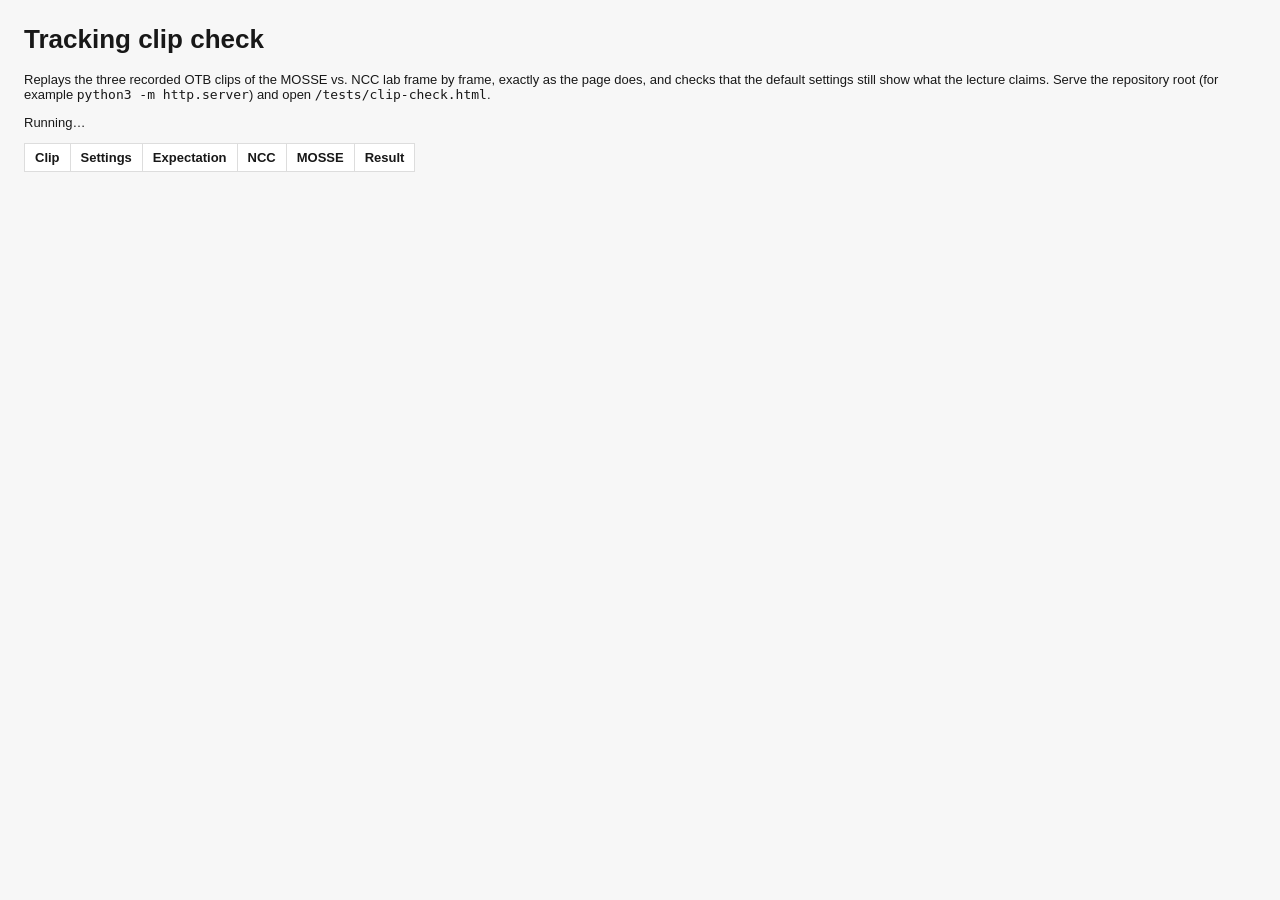
==== tests/clip-check.html @ 99e43c16 "feat: replace simulated tracking scenes with real OTB clips - Recorded clips source: Dudek (head tur" ====
<!doctype html>
<html lang="en">
<head>
  <meta charset="UTF-8" />
  <meta name="viewport" content="width=device-width, initial-scale=1" />
  <title>Tracking clip check</title>
  <style>
    body { margin: 24px; font: 13px Arial, Helvetica, sans-serif; color: #181818; background: #f7f7f7; }
    table { border-collapse: collapse; background: #fff; }
    th, td { padding: 6px 10px; border: 1px solid #ddd; text-align: left; }
    .pass { color: #27723b; font-weight: 700; }
    .fail { color: #c62828; font-weight: 700; }
  </style>
</head>
<body>
  <h1>Tracking clip check</h1>
  <p>Replays the three recorded OTB clips of the MOSSE vs. NCC lab frame by frame, exactly as the page does, and checks that the default settings still show what the lecture claims. Serve the repository root (for example <code>python3 -m http.server</code>) and open <code>/tests/clip-check.html</code>.</p>
  <p id="summary">Running…</p>
  <table><thead><tr><th>Clip</th><th>Settings</th><th>Expectation</th><th>NCC</th><th>MOSSE</th><th>Result</th></tr></thead><tbody id="rows"></tbody></table>
  <script type="module">
    import {CLIPS,clipBox,openClip,seekFrame} from '../js/tracking/clips.js';
    import {MosseTracker,NccTracker,grayFrame} from '../js/tracking/trackers.js';
    import {boxIoU} from '../js/tracking/shared.js';

    const LOST_IOU=.3,PROC_WIDTH=320;
    const CASES=[
      {clip:'turn',settings:{},expect:'appearance change: NCC loses the face, MOSSE keeps it',check:r=>r.ncc.lostAtEnd&&!r.mosse.lostAtEnd&&r.mosse.share>=.85},
      {clip:'occlusion',settings:{},expect:'MOSSE learns the parked cars and drifts away',check:r=>r.mosse.lostAtEnd},
      {clip:'occlusion',settings:{gate:true},expect:'with the PSR gate MOSSE stays with her',check:r=>!r.mosse.lostAtEnd&&r.skipped>0},
      {clip:'crossing',settings:{},expect:'MOSSE is pulled away by the passer-by; the fixed NCC template is not',check:r=>r.mosse.lostAtEnd&&!r.ncc.lostAtEnd},
      {clip:'crossing',settings:{gate:true},expect:'the PSR gate does not help: the passer-by gives a sharp peak',check:r=>r.mosse.lostAtEnd},
      {clip:'crossing',settings:{eta:.02},expect:'a slowly learning MOSSE (η = 0.02) stays with her',check:r=>!r.mosse.lostAtEnd}
    ];

    async function run({clip:key,settings}){
      const clip=CLIPS[key],video=await openClip(clip),k=PROC_WIDTH/clip.width,canvas=document.createElement('canvas');
      canvas.width=PROC_WIDTH;canvas.height=Math.round(clip.height*k);
      const ctx=canvas.getContext('2d',{willReadFrequently:true});
      const ncc=new NccTracker(),mosse=new MosseTracker({eta:settings.eta??.125}),stats={ncc:{onTarget:0,iou:1},mosse:{onTarget:0,iou:1}};
      let skipped=0;
      for(let frame=0;frame<clip.frames;frame++){
        await seekFrame(video,frame);
        ctx.drawImage(video,0,0,canvas.width,canvas.height);
        const gray=grayFrame(ctx.getImageData(0,0,canvas.width,canvas.height).data,canvas.width,canvas.height),b=clipBox(clip,frame);
        const truth={cx:b.cx*k,cy:b.cy*k,w:b.w*k,h:b.h*k};
        if(!frame){ncc.init(gray,truth);mosse.init(gray,truth);continue}
        const results={ncc:ncc.track(gray),mosse:mosse.track(gray,{gate:!!settings.gate,threshold:7})};
        if(results.mosse.skipped)skipped++;
        for(const kind of['ncc','mosse']){stats[kind].iou=boxIoU(results[kind].box,truth);if(stats[kind].iou>=LOST_IOU)stats[kind].onTarget++}
      }
      for(const kind of['ncc','mosse']){stats[kind].lostAtEnd=stats[kind].iou<LOST_IOU;stats[kind].share=stats[kind].onTarget/(clip.frames-1)}
      return{...stats,skipped};
    }

    const describe=s=>`${s.lostAtEnd?'lost':'on target'} at the end (IoU ${s.iou.toFixed(2)}) · on target ${Math.round(100*s.share)}% of frames`;
    let passed=0;
    for(const testCase of CASES){
      const result=await run(testCase),ok=testCase.check(result);
      if(ok)passed++;
      const row=document.createElement('tr');
      [`${testCase.clip} · ${CLIPS[testCase.clip].sequence}`,JSON.stringify(testCase.settings),testCase.expect,describe(result.ncc),describe(result.mosse)+(result.skipped?` · ${result.skipped} updates skipped`:'')].forEach(text=>{const cell=document.createElement('td');cell.textContent=text;row.append(cell)});
      const verdict=document.createElement('td');verdict.className=ok?'pass':'fail';verdict.textContent=ok?'PASS':'FAIL';row.append(verdict);
      document.querySelector('#rows').append(row);
    }
    const summary=document.querySelector('#summary');
    summary.textContent=`${passed} / ${CASES.length} checks passed`;summary.className=passed===CASES.length?'pass':'fail';
    document.body.dataset.done=String(passed===CASES.length);
  </script>
</body>
</html>
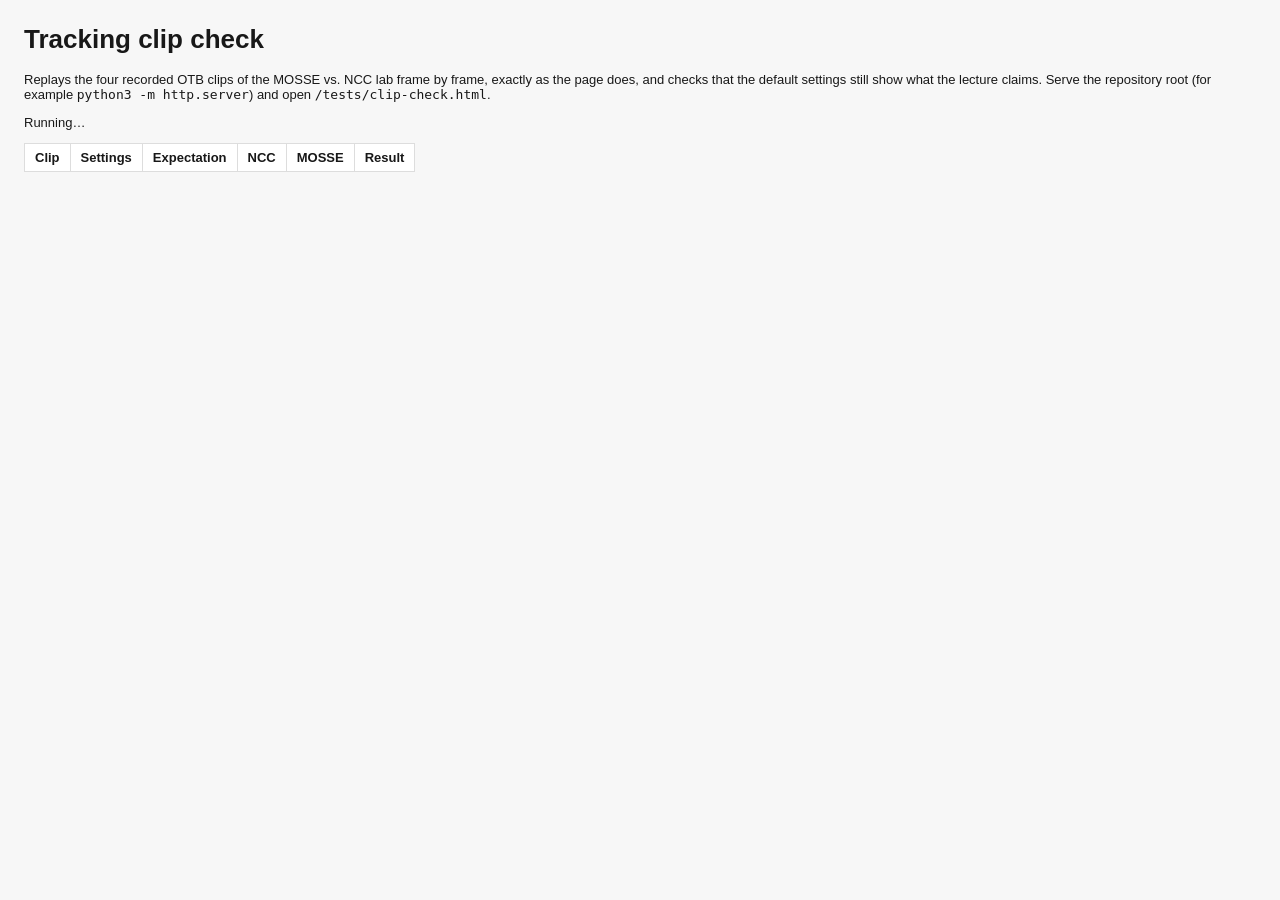
==== commit fcd6c238: "feat: add Shaking clip for the learning-rate lesson On real footage with flashing stage lights, eta " ====
--- a/tests/clip-check.html
+++ b/tests/clip-check.html
@@ -14,7 +14,7 @@
 </head>
 <body>
   <h1>Tracking clip check</h1>
-  <p>Replays the three recorded OTB clips of the MOSSE vs. NCC lab frame by frame, exactly as the page does, and checks that the default settings still show what the lecture claims. Serve the repository root (for example <code>python3 -m http.server</code>) and open <code>/tests/clip-check.html</code>.</p>
+  <p>Replays the four recorded OTB clips of the MOSSE vs. NCC lab frame by frame, exactly as the page does, and checks that the default settings still show what the lecture claims. Serve the repository root (for example <code>python3 -m http.server</code>) and open <code>/tests/clip-check.html</code>.</p>
   <p id="summary">Running…</p>
   <table><thead><tr><th>Clip</th><th>Settings</th><th>Expectation</th><th>NCC</th><th>MOSSE</th><th>Result</th></tr></thead><tbody id="rows"></tbody></table>
   <script type="module">
@@ -29,7 +29,9 @@
       {clip:'occlusion',settings:{gate:true},expect:'with the PSR gate MOSSE stays with her',check:r=>!r.mosse.lostAtEnd&&r.skipped>0},
       {clip:'crossing',settings:{},expect:'MOSSE is pulled away by the passer-by; the fixed NCC template is not',check:r=>r.mosse.lostAtEnd&&!r.ncc.lostAtEnd},
       {clip:'crossing',settings:{gate:true},expect:'the PSR gate does not help: the passer-by gives a sharp peak',check:r=>r.mosse.lostAtEnd},
-      {clip:'crossing',settings:{eta:.02},expect:'a slowly learning MOSSE (η = 0.02) stays with her',check:r=>!r.mosse.lostAtEnd}
+      {clip:'crossing',settings:{eta:.02},expect:'a slowly learning MOSSE (η = 0.02) stays with her',check:r=>!r.mosse.lostAtEnd},
+      {clip:'lighting',settings:{},expect:'η = 0.125 keeps up with the flashing stage lights',check:r=>!r.mosse.lostAtEnd&&r.mosse.share>=.85},
+      {clip:'lighting',settings:{eta:.02},expect:'η = 0.02 goes stale and loses the singer',check:r=>r.mosse.lostAtEnd&&r.mosse.share<.3}
     ];
 
     async function run({clip:key,settings}){
